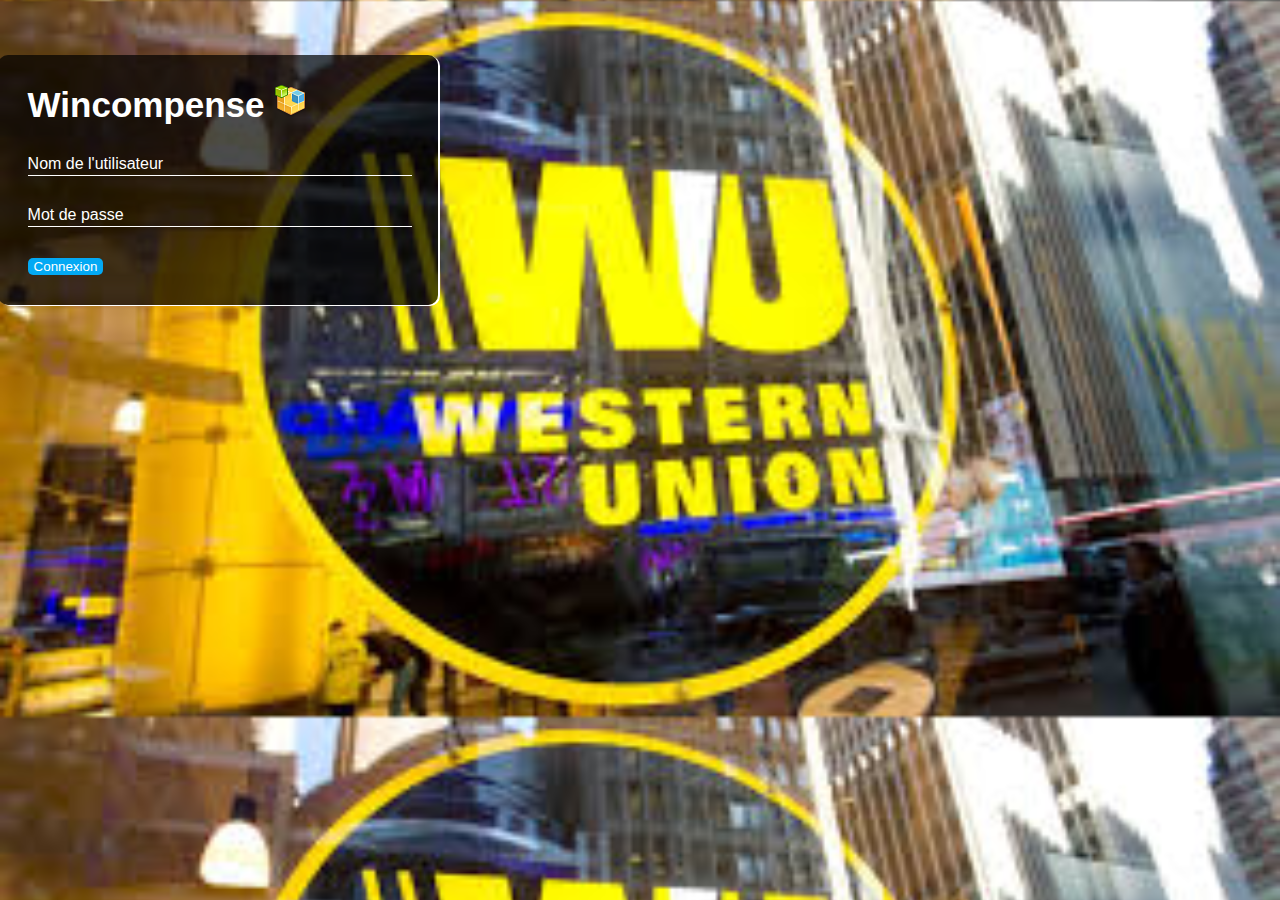
==== index.html @ fd7ca7a0 "First commit" ====
<!DOCTYPE html>
<html>
<head>
	<meta charset="utf-8">
	<title>Connexion à Wincompense</title>
	<link rel="stylesheet" type="text/css" href="style.css">
</head>
<body>
	
		<div class="box">
			<h2> Wincompense <img src="add_on.ico" alt="" > </h2>
			<form action="MenuPrincipal.html">
				
				<div class="inputbox">
					   <input type="text" name="" required="">
					  <label> Nom de l'utilisateur</label>
				</div>
				<div class="inputbox">
					   <input type="password" name="" required="">
					  <label> Mot de passe </label>
				</div>
				  <input type="submit" name="" value="Connexion" >
			</form>
		 </div>

</body>
</html>
---- style.css ----
body
{
	margin: 0;
	padding: 0;
	font-family: sans-serif;
    background: url(wu1.jpg);
	background-size: cover;
	background-color: grey;
}

  
.box
{
	position: absolute;
	top:20%;
	left: 17%;
	transform: translate(-50%,-50%);
	width: 440px;
	padding: 30px;
	background:rgba(0,0,0,0.7);
	box-sizing: border-box;
	border-radius: 10px;
	box-shadow: 2px 1px white;
}
.box h2
{
margin: 0 0 30px;
padding :0;
color: white;
text-align: left;
font-size: 35px;
background: transparent;
}

.box .inputbox
{
position: relative;
}
.box .inputbox input
{
width: 100%;
padding: 10px 0.;
font-size: 16px;
color: #fff;
letter-spacing: 1px;
margin-bottom: 30px;
border: none;
border-bottom: 1px solid #fff;
outline: none;
background: transparent;
}
.box .inputbox label
{
 position: absolute;
 top: 0;
 left: 0;
 padding: 10px 0.;
 font-size: 16px;
color: #fff;
pointer-events: none;
transition: .5s;
}
.box .inputbox input:focus ~ label,
.box .inputbox input:valid ~ label
{
top: -18px;
left: 0;
color: #03a9f4;
font-size: 12px
}
.box input[type="submit"]
{
 background: transparent;
 border: none;
 outline: none;
 color: #fff;
 background: #03a9f4;
 padding: 10px 20 px;
 cursor: pointer;
 border-radius: 5px;

}
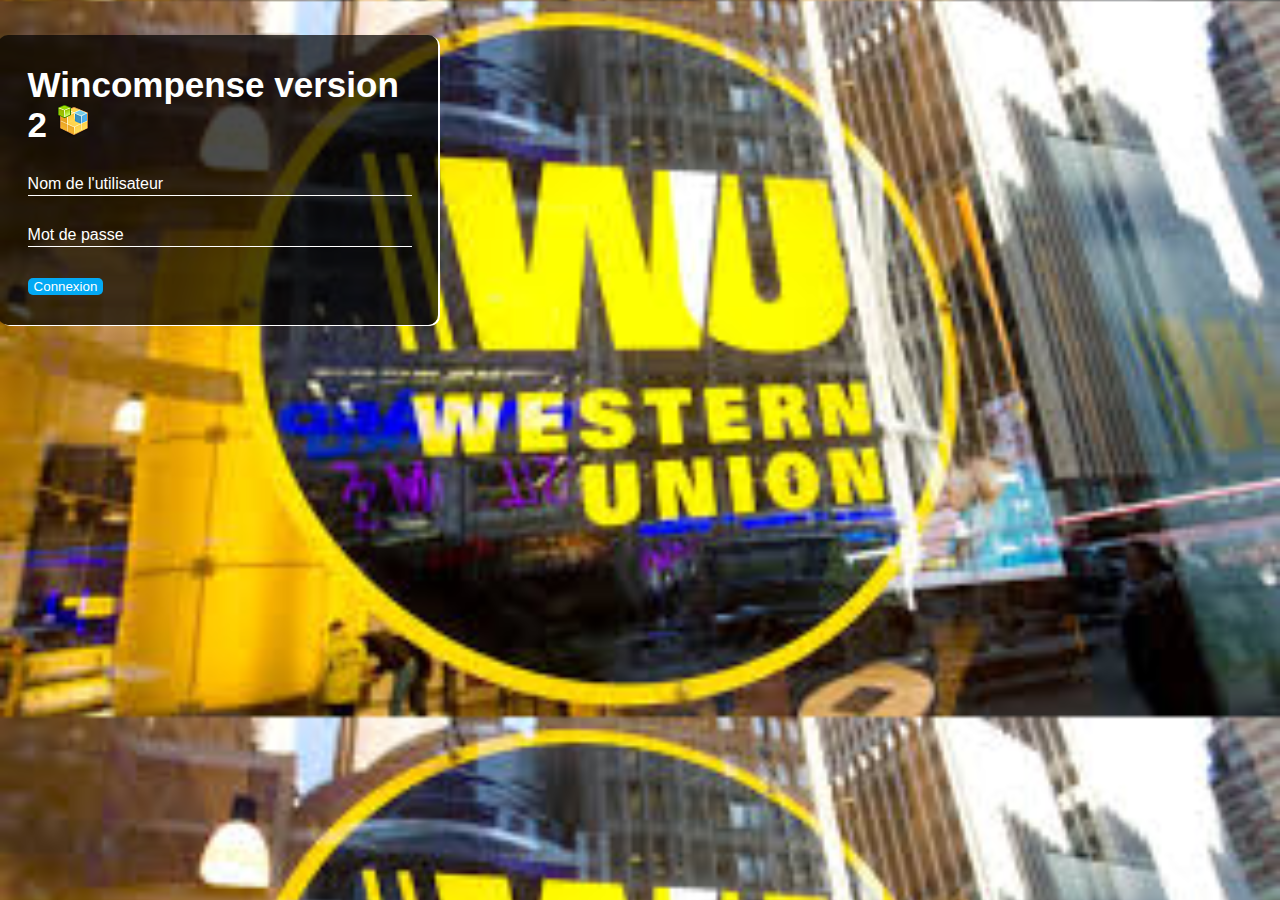
==== commit a2616ccd: "Update index.html" ====
--- a/index.html
+++ b/index.html
@@ -8,7 +8,7 @@
 <body>
 	
 		<div class="box">
-			<h2> Wincompense <img src="add_on.ico" alt="" > </h2>
+			<h2> Wincompense version 2 <img src="add_on.ico" alt="" > </h2>
 			<form action="MenuPrincipal.html">
 				
 				<div class="inputbox">
@@ -24,4 +24,4 @@
 		 </div>
 
 </body>
-</html>+</html>
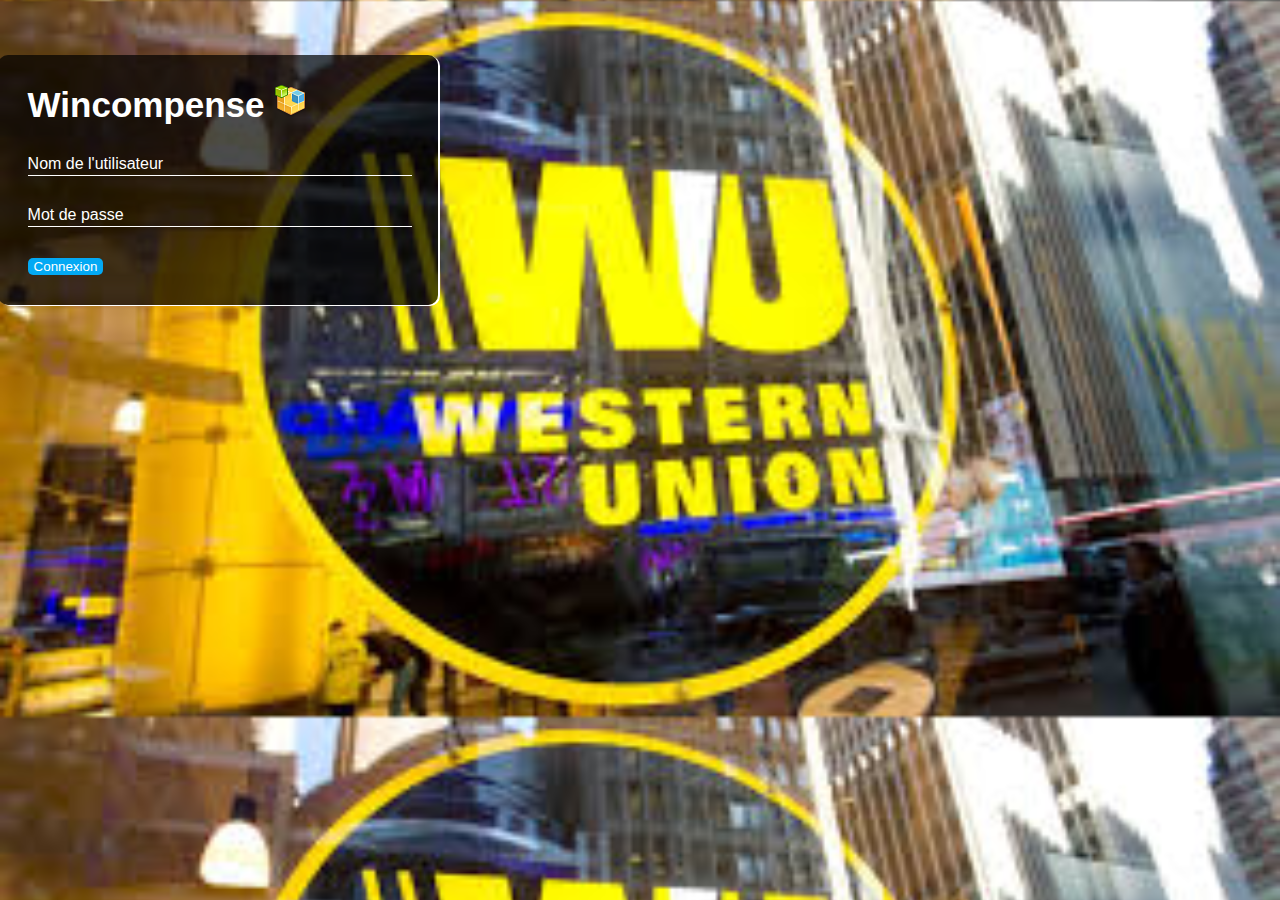
==== commit 7a9dda3d: "Update index.html" ====
--- a/index.html
+++ b/index.html
@@ -8,7 +8,7 @@
 <body>
 	
 		<div class="box">
-			<h2> Wincompense version 2 <img src="add_on.ico" alt="" > </h2>
+			<h2> Wincompense <img src="add_on.ico" alt="" > </h2>
 			<form action="MenuPrincipal.html">
 				
 				<div class="inputbox">
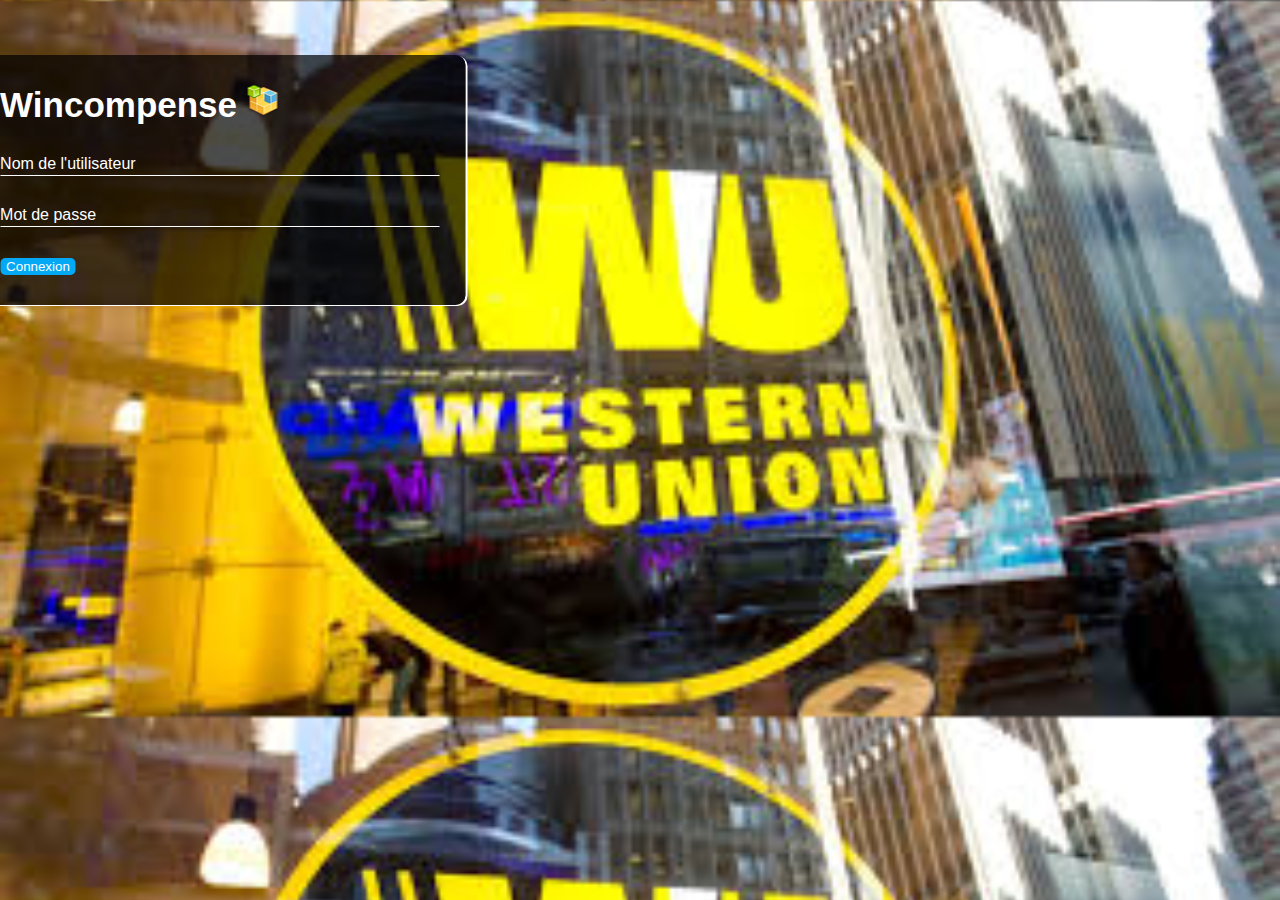
==== commit 21265417: "Add files via upload" ====
--- a/index.html
+++ b/index.html
@@ -1,27 +1,27 @@
-<!DOCTYPE html>
-<html>
-<head>
-	<meta charset="utf-8">
-	<title>Connexion à Wincompense</title>
-	<link rel="stylesheet" type="text/css" href="style.css">
-</head>
-<body>
-	
-		<div class="box">
-			<h2> Wincompense <img src="add_on.ico" alt="" > </h2>
-			<form action="MenuPrincipal.html">
-				
-				<div class="inputbox">
-					   <input type="text" name="" required="">
-					  <label> Nom de l'utilisateur</label>
-				</div>
-				<div class="inputbox">
-					   <input type="password" name="" required="">
-					  <label> Mot de passe </label>
-				</div>
-				  <input type="submit" name="" value="Connexion" >
-			</form>
-		 </div>
-
-</body>
-</html>
+<!DOCTYPE html>
+<html>
+<head>
+	<meta charset="utf-8">
+	<title>Connexion à Wincompense</title>
+	<link rel="stylesheet" type="text/css" href="style.css">
+</head>
+<body>
+	
+		<div class="box">
+			<h2> Wincompense <img src="add_on.ico" alt="" > </h2>
+			<form action="MenuPrincipal.html">
+				
+				<div class="inputbox">
+					   <input type="text" name="" required="">
+					  <label> Nom de l'utilisateur</label>
+				</div>
+				<div class="inputbox">
+					   <input type="password" name="" required="">
+					  <label> Mot de passe </label>
+				</div>
+				  <input type="submit" name="" value="Connexion" >
+			</form>
+		 </div>
+
+</body>
+</html>--- a/style.css
+++ b/style.css
@@ -1,82 +1,82 @@
-body
-{
-	margin: 0;
-	padding: 0;
-	font-family: sans-serif;
-    background: url(wu1.jpg);
-	background-size: cover;
-	background-color: grey;
-}
-
-  
-.box
-{
-	position: absolute;
-	top:20%;
-	left: 17%;
-	transform: translate(-50%,-50%);
-	width: 440px;
-	padding: 30px;
-	background:rgba(0,0,0,0.7);
-	box-sizing: border-box;
-	border-radius: 10px;
-	box-shadow: 2px 1px white;
-}
-.box h2
-{
-margin: 0 0 30px;
-padding :0;
-color: white;
-text-align: left;
-font-size: 35px;
-background: transparent;
-}
-
-.box .inputbox
-{
-position: relative;
-}
-.box .inputbox input
-{
-width: 100%;
-padding: 10px 0.;
-font-size: 16px;
-color: #fff;
-letter-spacing: 1px;
-margin-bottom: 30px;
-border: none;
-border-bottom: 1px solid #fff;
-outline: none;
-background: transparent;
-}
-.box .inputbox label
-{
- position: absolute;
- top: 0;
- left: 0;
- padding: 10px 0.;
- font-size: 16px;
-color: #fff;
-pointer-events: none;
-transition: .5s;
-}
-.box .inputbox input:focus ~ label,
-.box .inputbox input:valid ~ label
-{
-top: -18px;
-left: 0;
-color: #03a9f4;
-font-size: 12px
-}
-.box input[type="submit"]
-{
- background: transparent;
- border: none;
- outline: none;
- color: #fff;
- background: #03a9f4;
- padding: 10px 20 px;
- cursor: pointer;
- border-radius: 5px;
-
+body
+{
+	margin: 0;
+	padding: 0;
+	font-family: sans-serif;
+	background: url(wu1.jpg);
+	background-size: cover;
+	
+}
+
+  
+.box
+{
+	position: absolute;
+	top:20%;
+	left: 17%;
+	transform: translate(-50%,-50%);
+	width: 495px;
+	padding: 30px;
+	background:rgba(0,0,0,0.7);
+	box-sizing: border-box;
+	border-radius: 10px;
+	box-shadow: 2px 1px white;
+}
+.box h2
+{
+margin: 0 0 30px;
+padding :0;
+color: white;
+text-align: left;
+font-size: 35px;
+background: transparent;
+}
+
+.box .inputbox
+{
+position: relative;
+}
+.box .inputbox input
+{
+width: 100%;
+padding: 10px 0.;
+font-size: 16px;
+color: #fff;
+letter-spacing: 1px;
+margin-bottom: 30px;
+border: none;
+border-bottom: 1px solid #fff;
+outline: none;
+background: transparent;
+}
+.box .inputbox label
+{
+ position: absolute;
+ top: 0;
+ left: 0;
+ padding: 10px 0.;
+ font-size: 16px;
+color: #fff;
+pointer-events: none;
+transition: .5s;
+}
+.box .inputbox input:focus ~ label,
+.box .inputbox input:valid ~ label
+{
+top: -18px;
+left: 0;
+color: #03a9f4;
+font-size: 12px
+}
+.box input[type="submit"]
+{
+ background: transparent;
+ border: none;
+ outline: none;
+ color: #fff;
+ background: #03a9f4;
+ padding: 10px 20 px;
+ cursor: pointer;
+ border-radius: 5px;
+
 }